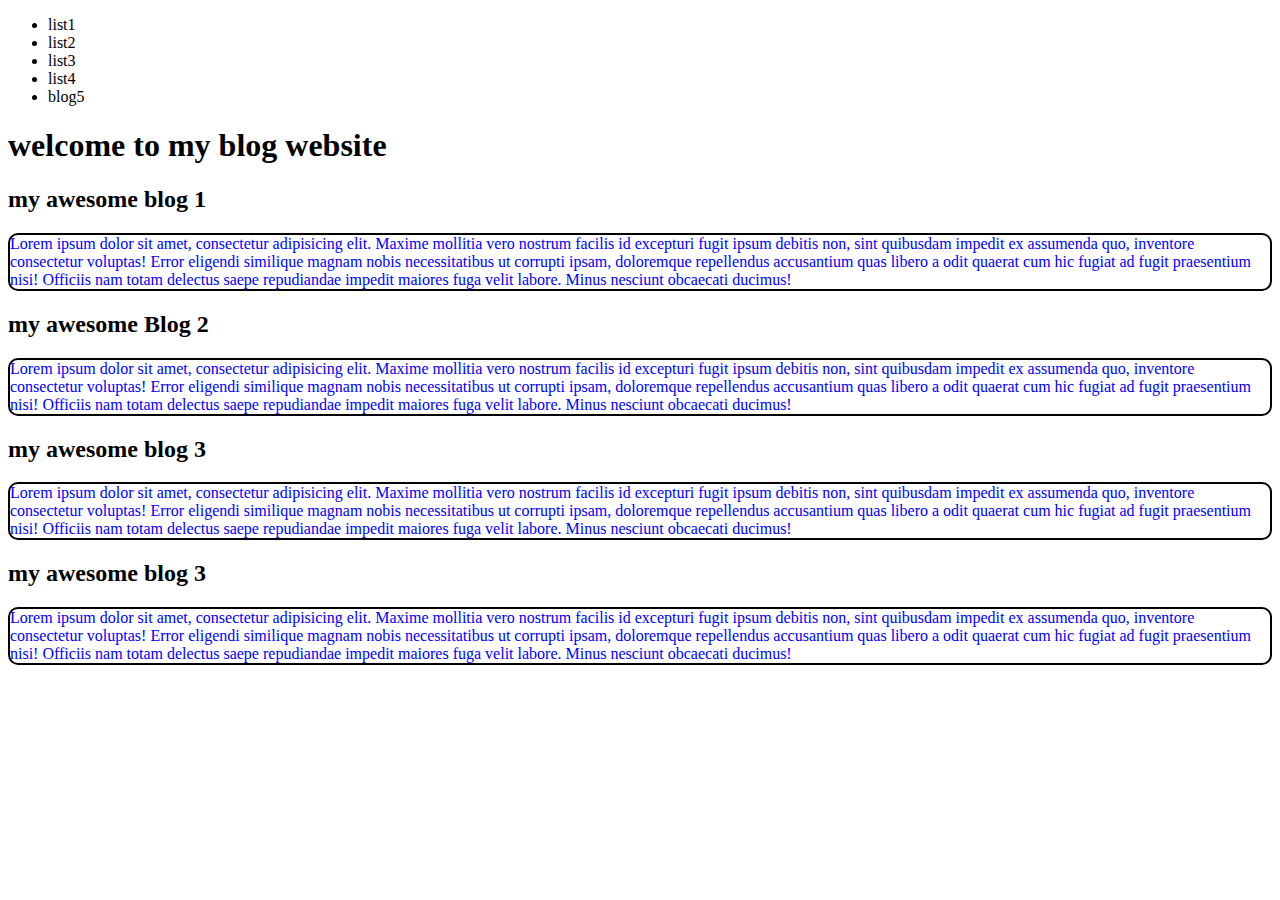
==== index.html @ 5dea679f "new" ====
<!DOCTYPE html>
<html lang="en">
<head>
    <meta charset="UTF-8">
    <meta http-equiv="X-UA-Compatible" content="IE=edge">
    <meta name="viewport" content="width=device-width, initial-scale=1.0">
    <title>Dom Manuplution</title>

    <link rel="stylesheet" href="style.css">
</head>
<body>
<ul id="blog-list">
    <li>list1</li>
    <li>list2</li>
    <li>list3</li>
    <li>list4</li>
</ul>

    
        <header>
            <h1>welcome to my blog website</h1>
        </header>
        <main>
            <section>
        <article>
            <h2>my awesome blog 1</h2>
            <p>Lorem ipsum dolor sit amet, consectetur adipisicing elit. Maxime mollitia vero nostrum facilis id excepturi fugit ipsum debitis non, sint quibusdam impedit ex assumenda quo, inventore consectetur voluptas! Error eligendi similique magnam nobis necessitatibus ut corrupti ipsam, doloremque repellendus accusantium quas libero a odit quaerat cum hic fugiat ad fugit praesentium nisi! Officiis nam totam delectus saepe repudiandae impedit maiores fuga velit labore. Minus nesciunt obcaecati ducimus!</p>
        </article>
        <article>
            <h2>my awesome Blog 2</h2>
            <p id="para">Lorem ipsum dolor sit amet, consectetur adipisicing elit. Maxime mollitia vero nostrum facilis id excepturi fugit ipsum debitis non, sint quibusdam impedit ex assumenda quo, inventore consectetur voluptas! Error eligendi similique magnam nobis necessitatibus ut corrupti ipsam, doloremque repellendus accusantium quas libero a odit quaerat cum hic fugiat ad fugit praesentium nisi! Officiis nam totam delectus saepe repudiandae impedit maiores fuga velit labore. Minus nesciunt obcaecati ducimus!</p>
        </article>
        <article>
            <h2>my awesome blog 3</h2>
            <p>Lorem ipsum dolor sit amet, consectetur adipisicing elit. Maxime mollitia vero nostrum facilis id excepturi fugit ipsum debitis non, sint quibusdam impedit ex assumenda quo, inventore consectetur voluptas! Error eligendi similique magnam nobis necessitatibus ut corrupti ipsam, doloremque repellendus accusantium quas libero a odit quaerat cum hic fugiat ad fugit praesentium nisi! Officiis nam totam delectus saepe repudiandae impedit maiores fuga velit labore. Minus nesciunt obcaecati ducimus!</p>
        </article>   <article>
            <h2>my awesome blog 3</h2>
            <p>Lorem ipsum dolor sit amet, consectetur adipisicing elit. Maxime mollitia vero nostrum facilis id excepturi fugit ipsum debitis non, sint quibusdam impedit ex assumenda quo, inventore consectetur voluptas! Error eligendi similique magnam nobis necessitatibus ut corrupti ipsam, doloremque repellendus accusantium quas libero a odit quaerat cum hic fugiat ad fugit praesentium nisi! Officiis nam totam delectus saepe repudiandae impedit maiores fuga velit labore. Minus nesciunt obcaecati ducimus!</p>
        </article>
    </section>
</main>
<script src="main.js"></script>
    
</body>
</html>
---- style.css ----
/* p{
    background-color: thistle;
} */
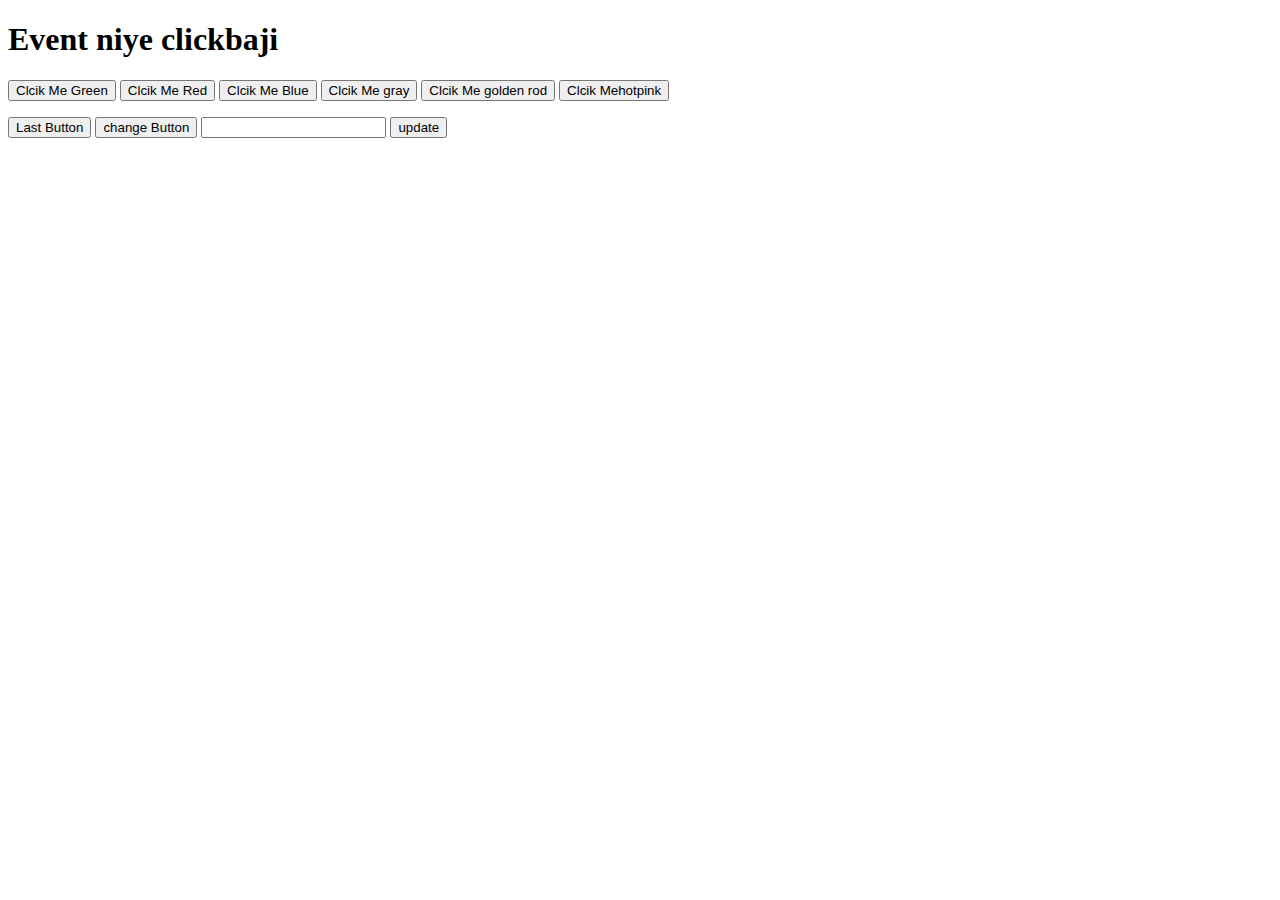
==== commit dbc13c87: "update part creat" ====
--- a/index.html
+++ b/index.html
@@ -4,41 +4,31 @@
     <meta charset="UTF-8">
     <meta http-equiv="X-UA-Compatible" content="IE=edge">
     <meta name="viewport" content="width=device-width, initial-scale=1.0">
-    <title>Dom Manuplution</title>
+    <title>Dom Manuplution Event</title>
 
     <link rel="stylesheet" href="style.css">
 </head>
 <body>
-<ul id="blog-list">
-    <li>list1</li>
-    <li>list2</li>
-    <li>list3</li>
-    <li>list4</li>
-</ul>
 
-    
-        <header>
-            <h1>welcome to my blog website</h1>
-        </header>
-        <main>
-            <section>
-        <article>
-            <h2>my awesome blog 1</h2>
-            <p>Lorem ipsum dolor sit amet, consectetur adipisicing elit. Maxime mollitia vero nostrum facilis id excepturi fugit ipsum debitis non, sint quibusdam impedit ex assumenda quo, inventore consectetur voluptas! Error eligendi similique magnam nobis necessitatibus ut corrupti ipsam, doloremque repellendus accusantium quas libero a odit quaerat cum hic fugiat ad fugit praesentium nisi! Officiis nam totam delectus saepe repudiandae impedit maiores fuga velit labore. Minus nesciunt obcaecati ducimus!</p>
-        </article>
-        <article>
-            <h2>my awesome Blog 2</h2>
-            <p id="para">Lorem ipsum dolor sit amet, consectetur adipisicing elit. Maxime mollitia vero nostrum facilis id excepturi fugit ipsum debitis non, sint quibusdam impedit ex assumenda quo, inventore consectetur voluptas! Error eligendi similique magnam nobis necessitatibus ut corrupti ipsam, doloremque repellendus accusantium quas libero a odit quaerat cum hic fugiat ad fugit praesentium nisi! Officiis nam totam delectus saepe repudiandae impedit maiores fuga velit labore. Minus nesciunt obcaecati ducimus!</p>
-        </article>
-        <article>
-            <h2>my awesome blog 3</h2>
-            <p>Lorem ipsum dolor sit amet, consectetur adipisicing elit. Maxime mollitia vero nostrum facilis id excepturi fugit ipsum debitis non, sint quibusdam impedit ex assumenda quo, inventore consectetur voluptas! Error eligendi similique magnam nobis necessitatibus ut corrupti ipsam, doloremque repellendus accusantium quas libero a odit quaerat cum hic fugiat ad fugit praesentium nisi! Officiis nam totam delectus saepe repudiandae impedit maiores fuga velit labore. Minus nesciunt obcaecati ducimus!</p>
-        </article>   <article>
-            <h2>my awesome blog 3</h2>
-            <p>Lorem ipsum dolor sit amet, consectetur adipisicing elit. Maxime mollitia vero nostrum facilis id excepturi fugit ipsum debitis non, sint quibusdam impedit ex assumenda quo, inventore consectetur voluptas! Error eligendi similique magnam nobis necessitatibus ut corrupti ipsam, doloremque repellendus accusantium quas libero a odit quaerat cum hic fugiat ad fugit praesentium nisi! Officiis nam totam delectus saepe repudiandae impedit maiores fuga velit labore. Minus nesciunt obcaecati ducimus!</p>
-        </article>
-    </section>
-</main>
+
+<h1 onclick="console.log('h1 is click by7','wrh')"> Event niye clickbaji </h1>
+<button onclick="document.body.style.backgroundColor='green'"> Clcik Me Green</button>
+<button onclick="makered()"> Clcik Me Red</button>
+<button id="make-blue-button"> Clcik Me Blue</button>
+<button id="make-gray-button"> Clcik Me gray</button>
+<button id="make-golden-button"> Clcik Me golden rod</button>
+<button id="make-hotpink-button"> Clcik Mehotpink</button>
+<p id="click-me"></p>
+<button onclick="lastButton()">Last Button</button>
+<button id="handle">change Button</button>
+
+
+<input id="name-field" type="text">
+
+<button id="update-name">update</button>
+
+
+
 <script src="main.js"></script>
     
 </body>
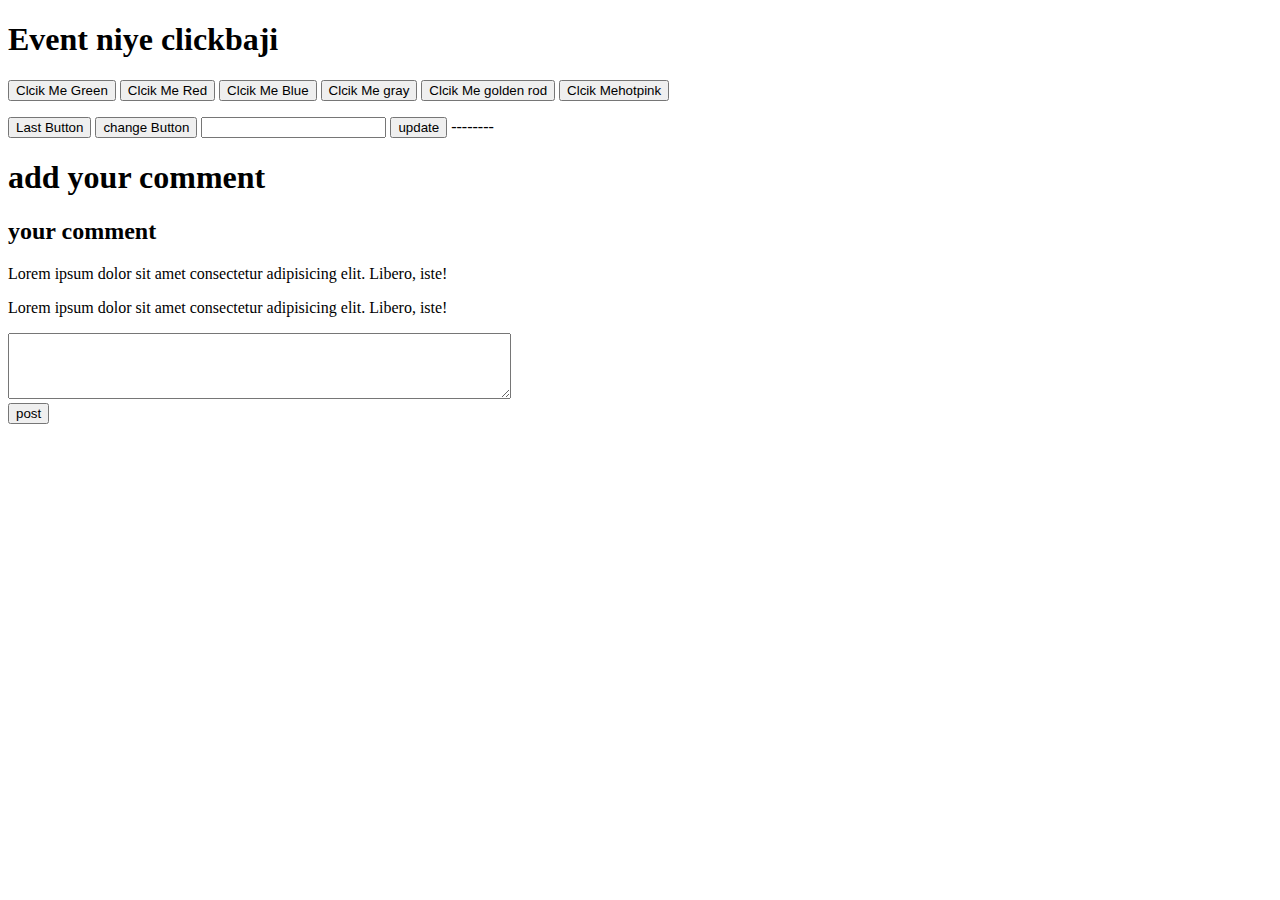
==== commit 906661ae: "delegate" ====
--- a/index.html
+++ b/index.html
@@ -26,10 +26,30 @@
 <input id="name-field" type="text">
 
 <button id="update-name">update</button>
+--------
 
 
 
-<script src="main.js"></script>
+<h1>add your comment</h1>
+<h2>your comment</h2>
+
+
+<div id="comment-container">
+    <p>Lorem ipsum dolor sit amet consectetur adipisicing elit. Libero, iste!</p>
+    <p>Lorem ipsum dolor sit amet consectetur adipisicing elit. Libero, iste!</p>
+    
+</div>
+
+<textarea name="" id="new-comment" cols="60" rows="4"></textarea><br>
+<button id="submit-comment">post</button>
+
+
+
+
+
+<!-- <script src="main.js"></script> -->
+<script src="comment.js"></script>
+
     
 </body>
 </html>